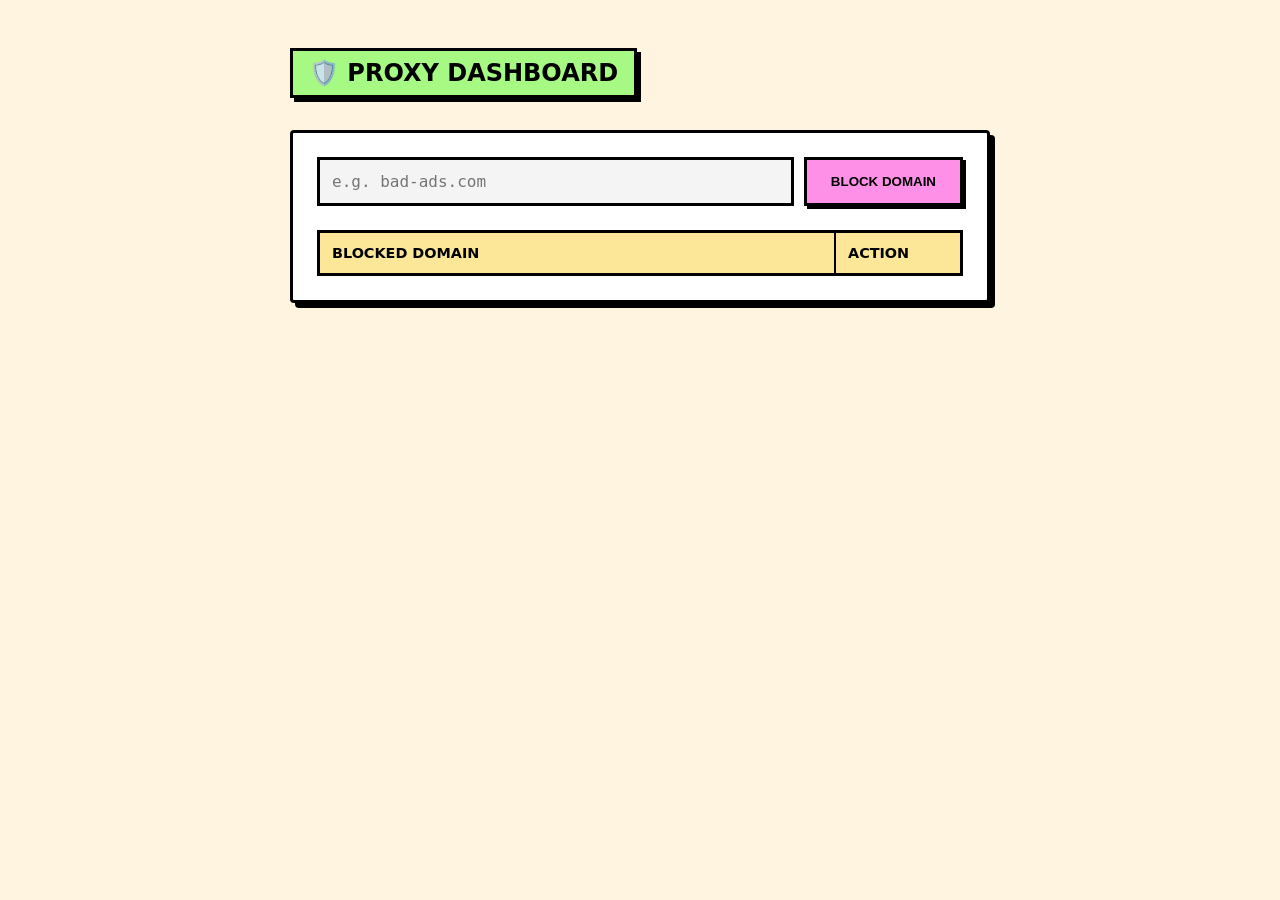
==== templates/index.html @ a3a1b90e "feat: added Web GUI dashboard with Basic Auth for proxy management" ====
<!DOCTYPE html>
<html lang="en">
<head>
    <meta charset="UTF-8">
    <meta name="viewport" content="width=device-width, initial-scale=1.0">
    <title>MITM Proxy Dashboard</title>
    <style>
        body { 
            font-family: 'Space Grotesk', system-ui, sans-serif; 
            background: #fff4e0; 
            color: #000; 
            padding: 2rem; 
            margin: 0; 
        }
        .container { 
            max-width: 700px; 
            margin: 0 auto; 
        }
        h1 { 
            border: 3px solid #000; 
            display: inline-block; 
            padding: 0.5rem 1rem; 
            background: #a6fa83; 
            box-shadow: 4px 4px 0 #000; 
            font-weight: 900; 
            text-transform: uppercase; 
            font-size: 1.5rem; 
            margin-bottom: 2rem;
        }
        .card { 
            border: 3px solid #000; 
            background: #fff; 
            padding: 1.5rem; 
            box-shadow: 5px 5px 0 #000; 
            border-radius: 4px; 
        }
        .input-group { 
            display: flex; 
            gap: 10px; 
            margin-bottom: 1.5rem; 
        }
        input[type="text"] { 
            flex-grow: 1; 
            border: 3px solid #000; 
            padding: 0.75rem; 
            font-size: 1rem; 
            font-family: monospace; 
            outline: none; 
            background: #f4f4f4;
        }
        input[type="text"]:focus { 
            background: #e0f4ff; 
        }
        button { 
            border: 3px solid #000; 
            background: #ff90e8; 
            padding: 0.75rem 1.5rem; 
            font-weight: 900; 
            cursor: pointer; 
            text-transform: uppercase; 
            box-shadow: 3px 3px 0 #000; 
            transition: transform 0.1s, box-shadow 0.1s; 
        }
        button:active { 
            transform: translate(3px, 3px); 
            box-shadow: 0px 0px 0 #000; 
        }
        table { 
            width: 100%; 
            border-collapse: collapse; 
            border: 3px solid #000; 
            background: #fff; 
            margin-top: 1rem;
        }
        th, td { 
            border: 2px solid #000; 
            padding: 0.75rem; 
            text-align: left; 
        }
        th { 
            background: #fce698; 
            text-transform: uppercase; 
            font-weight: 900; 
            font-size: 0.9rem;
        }
        td {
            font-family: monospace;
            font-size: 1rem;
        }
        .btn-delete { 
            background: #ff7b72; 
            padding: 0.4rem 0.8rem; 
            font-size: 0.8rem; 
            box-shadow: 2px 2px 0 #000;
        }
        .btn-delete:active {
            transform: translate(2px, 2px); 
            box-shadow: 0px 0px 0 #000; 
        }
    </style>
</head>
<body>
    <div class="container">
        <h1>🛡️ Proxy Dashboard</h1>
        <div class="card">
            <div class="input-group">
                <input type="text" id="domainInput" placeholder="e.g. bad-ads.com" autocomplete="off">
                <button onclick="addDomain()">Block Domain</button>
            </div>
            <table id="domainTable">
                <thead>
                    <tr>
                        <th>Blocked Domain</th>
                        <th style="width: 100px;">Action</th>
                    </tr>
                </thead>
                <tbody id="domainList">
                    <!-- Loaded via JS -->
                </tbody>
            </table>
        </div>
    </div>

    <script>
        async function fetchDomains() {
            const response = await fetch('/api/rules');
            const data = await response.json();
            const tbody = document.getElementById('domainList');
            tbody.innerHTML = '';
            
            data.domains.forEach(domain => {
                const tr = document.createElement('tr');
                tr.innerHTML = `
                    <td>${domain}</td>
                    <td><button class="btn-delete" onclick="removeDomain('${domain}')">REMOVE</button></td>
                `;
                tbody.appendChild(tr);
            });
        }

        async function addDomain() {
            const input = document.getElementById('domainInput');
            const domain = input.value.trim();
            if (!domain) return;

            await fetch('/api/rules', {
                method: 'POST',
                headers: { 'Content-Type': 'application/json' },
                body: JSON.stringify({ domain })
            });
            input.value = '';
            fetchDomains();
        }

        async function removeDomain(domain) {
            await fetch('/api/rules', {
                method: 'DELETE',
                headers: { 'Content-Type': 'application/json' },
                body: JSON.stringify({ domain })
            });
            fetchDomains();
        }

        // Load initially
        fetchDomains();
    </script>
</body>
</html>
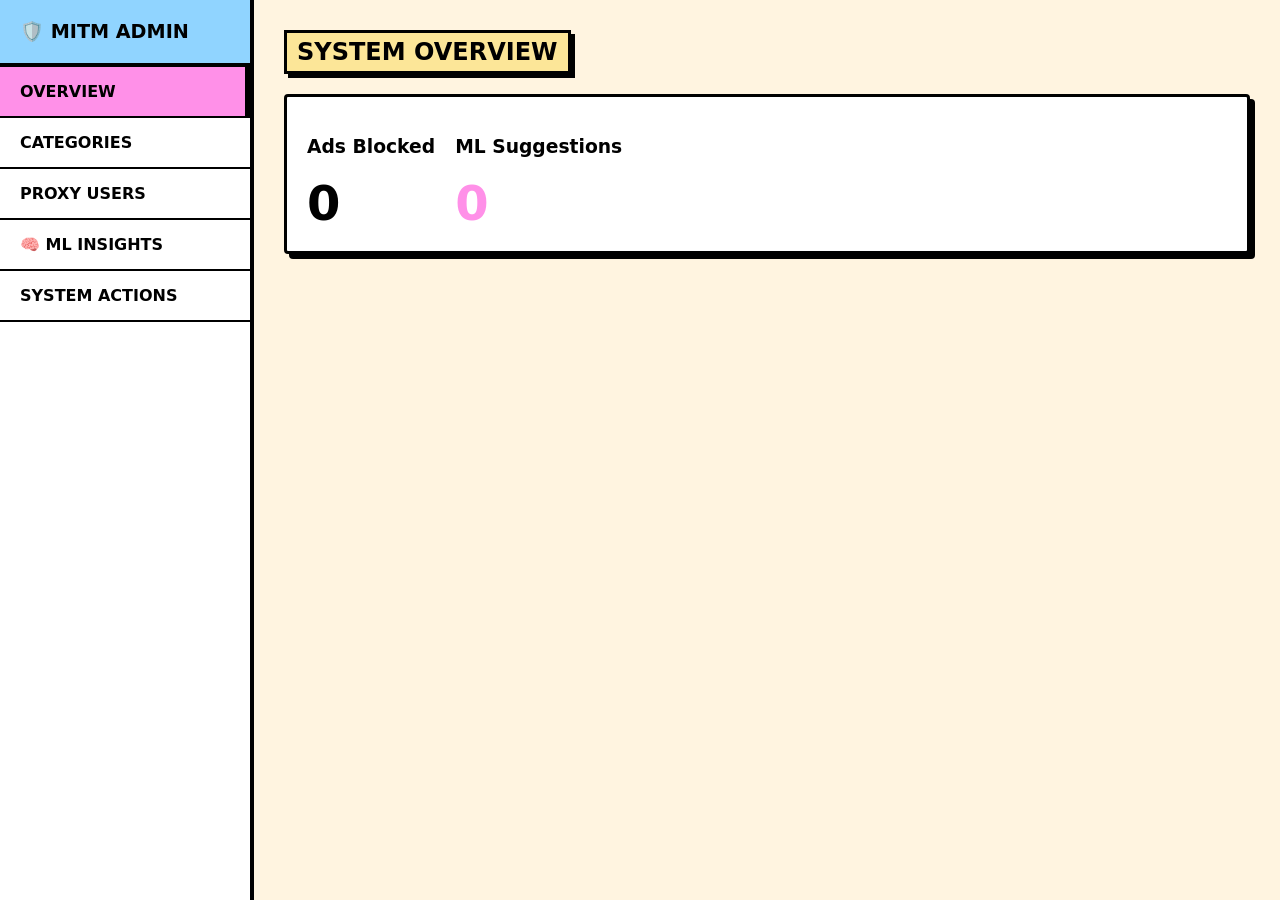
==== commit 24eb5f1e: "feat: complete dashboard rewrite with ML heuristics, category lists, and user management" ====
--- a/templates/index.html
+++ b/templates/index.html
@@ -3,166 +3,238 @@
 <head>
     <meta charset="UTF-8">
     <meta name="viewport" content="width=device-width, initial-scale=1.0">
-    <title>MITM Proxy Dashboard</title>
+    <title>MITM Proxy Admin</title>
     <style>
+        :root {
+            --yellow: #fce698; --pink: #ff90e8; --green: #a6fa83;
+            --blue: #90d4ff; --red: #ff7b72; --bg: #fff4e0; --black: #000;
+        }
         body { 
             font-family: 'Space Grotesk', system-ui, sans-serif; 
-            background: #fff4e0; 
-            color: #000; 
-            padding: 2rem; 
-            margin: 0; 
-        }
-        .container { 
-            max-width: 700px; 
-            margin: 0 auto; 
-        }
-        h1 { 
-            border: 3px solid #000; 
-            display: inline-block; 
-            padding: 0.5rem 1rem; 
-            background: #a6fa83; 
-            box-shadow: 4px 4px 0 #000; 
-            font-weight: 900; 
-            text-transform: uppercase; 
-            font-size: 1.5rem; 
-            margin-bottom: 2rem;
-        }
-        .card { 
-            border: 3px solid #000; 
-            background: #fff; 
-            padding: 1.5rem; 
-            box-shadow: 5px 5px 0 #000; 
-            border-radius: 4px; 
-        }
-        .input-group { 
-            display: flex; 
-            gap: 10px; 
-            margin-bottom: 1.5rem; 
-        }
-        input[type="text"] { 
-            flex-grow: 1; 
-            border: 3px solid #000; 
-            padding: 0.75rem; 
-            font-size: 1rem; 
-            font-family: monospace; 
-            outline: none; 
-            background: #f4f4f4;
-        }
-        input[type="text"]:focus { 
-            background: #e0f4ff; 
-        }
-        button { 
-            border: 3px solid #000; 
-            background: #ff90e8; 
-            padding: 0.75rem 1.5rem; 
-            font-weight: 900; 
-            cursor: pointer; 
-            text-transform: uppercase; 
-            box-shadow: 3px 3px 0 #000; 
-            transition: transform 0.1s, box-shadow 0.1s; 
-        }
-        button:active { 
-            transform: translate(3px, 3px); 
-            box-shadow: 0px 0px 0 #000; 
-        }
-        table { 
-            width: 100%; 
-            border-collapse: collapse; 
-            border: 3px solid #000; 
-            background: #fff; 
-            margin-top: 1rem;
-        }
-        th, td { 
-            border: 2px solid #000; 
-            padding: 0.75rem; 
-            text-align: left; 
-        }
-        th { 
-            background: #fce698; 
-            text-transform: uppercase; 
-            font-weight: 900; 
-            font-size: 0.9rem;
-        }
-        td {
-            font-family: monospace;
-            font-size: 1rem;
-        }
-        .btn-delete { 
-            background: #ff7b72; 
-            padding: 0.4rem 0.8rem; 
-            font-size: 0.8rem; 
-            box-shadow: 2px 2px 0 #000;
-        }
-        .btn-delete:active {
-            transform: translate(2px, 2px); 
-            box-shadow: 0px 0px 0 #000; 
-        }
+            background: var(--bg); color: var(--black); 
+            margin: 0; display: flex; height: 100vh; overflow: hidden;
+        }
+        /* SIDEBAR */
+        .sidebar {
+            width: 250px; background: #fff; border-right: 4px solid var(--black);
+            display: flex; flex-direction: column;
+        }
+        .sidebar-header {
+            padding: 20px; background: var(--blue); border-bottom: 4px solid var(--black);
+            font-weight: 900; font-size: 1.2rem; text-transform: uppercase;
+        }
+        .nav-item {
+            padding: 15px 20px; font-weight: 900; border-bottom: 2px solid var(--black);
+            cursor: pointer; text-transform: uppercase;
+        }
+        .nav-item:hover { background: var(--yellow); }
+        .nav-item.active { background: var(--pink); border-right: 5px solid var(--black); }
+        
+        /* CONTENT */
+        .content { flex-grow: 1; padding: 30px; overflow-y: auto; }
+        .view { display: none; }
+        .view.active { display: block; }
+        
+        h2 { font-weight: 900; text-transform: uppercase; margin-top: 0; display: inline-block; background: var(--yellow); padding: 5px 10px; border: 3px solid var(--black); box-shadow: 4px 4px 0 var(--black); }
+        
+        /* CARDS & FORMS */
+        .card { background: #fff; border: 3px solid var(--black); padding: 20px; margin-bottom: 20px; box-shadow: 5px 5px 0 var(--black); border-radius: 4px; }
+        .input-group { display: flex; gap: 10px; margin-bottom: 15px; }
+        input, select { flex-grow: 1; border: 3px solid var(--black); padding: 10px; font-weight: bold; background: #f4f4f4; outline: none; }
+        input:focus { background: var(--blue); }
+        
+        button { border: 3px solid var(--black); padding: 10px 20px; font-weight: 900; cursor: pointer; text-transform: uppercase; box-shadow: 3px 3px 0 var(--black); transition: 0.1s; background: #fff; }
+        button:active { transform: translate(3px,3px); box-shadow: 0 0 0 var(--black); }
+        button.primary { background: var(--green); }
+        button.danger { background: var(--red); }
+        
+        /* TABLES */
+        table { width: 100%; border-collapse: collapse; border: 3px solid var(--black); background: #fff; }
+        th, td { border: 2px solid var(--black); padding: 10px; text-align: left; }
+        th { background: var(--yellow); font-weight: 900; text-transform: uppercase; }
+        td { font-family: monospace; font-size: 1rem; }
+        
+        /* BADGES */
+        .badge { padding: 4px 8px; border: 2px solid var(--black); font-size: 0.8rem; font-weight: bold; background: var(--yellow); }
     </style>
 </head>
 <body>
-    <div class="container">
-        <h1>🛡️ Proxy Dashboard</h1>
-        <div class="card">
-            <div class="input-group">
-                <input type="text" id="domainInput" placeholder="e.g. bad-ads.com" autocomplete="off">
-                <button onclick="addDomain()">Block Domain</button>
-            </div>
-            <table id="domainTable">
-                <thead>
-                    <tr>
-                        <th>Blocked Domain</th>
-                        <th style="width: 100px;">Action</th>
-                    </tr>
-                </thead>
-                <tbody id="domainList">
-                    <!-- Loaded via JS -->
-                </tbody>
-            </table>
-        </div>
+
+    <div class="sidebar">
+        <div class="sidebar-header">🛡️ MITM Admin</div>
+        <div class="nav-item active" onclick="switchTab('dashboard')">Overview</div>
+        <div class="nav-item" onclick="switchTab('categories')">Categories</div>
+        <div class="nav-item" onclick="switchTab('users')">Proxy Users</div>
+        <div class="nav-item" onclick="switchTab('ml')">🧠 ML Insights</div>
+        <div class="nav-item" onclick="switchTab('system')">System Actions</div>
     </div>
 
+    <div class="content">
+        <!-- OVERVIEW -->
+        <div id="dashboard" class="view active">
+            <h2>System Overview</h2>
+            <div class="card" style="display: flex; gap: 20px;">
+                <div>
+                    <h3>Ads Blocked</h3>
+                    <p id="stat-ads" style="font-size: 3rem; font-weight: 900; margin: 0;">0</p>
+                </div>
+                <div>
+                    <h3>ML Suggestions</h3>
+                    <p id="stat-ml" style="font-size: 3rem; font-weight: 900; margin: 0; color: var(--pink);">0</p>
+                </div>
+            </div>
+        </div>
+
+        <!-- CATEGORIES -->
+        <div id="categories" class="view">
+            <h2>Domain Categories</h2>
+            <div class="card">
+                <div class="input-group">
+                    <select id="catSelect" onchange="loadCategory()">
+                        <option value="ads">Ads & Tracking</option>
+                        <option value="streaming">Streaming & Media</option>
+                        <option value="whitelist">Whitelist</option>
+                    </select>
+                    <input type="text" id="domainInput" placeholder="domain.com">
+                    <button class="primary" onclick="addDomain()">Add</button>
+                </div>
+                <table id="domainTable">
+                    <thead><tr><th>Domain</th><th style="width:100px;">Action</th></tr></thead>
+                    <tbody id="domainList"></tbody>
+                </table>
+            </div>
+        </div>
+
+        <!-- USERS -->
+        <div id="users" class="view">
+            <h2>Proxy Users</h2>
+            <div class="card">
+                <div class="input-group">
+                    <input type="text" id="user" placeholder="Username">
+                    <input type="password" id="pass" placeholder="Password">
+                    <button class="primary" onclick="addUser()">Add / Update User</button>
+                </div>
+                <table>
+                    <thead><tr><th>Username</th><th style="width:100px;">Action</th></tr></thead>
+                    <tbody id="userList"></tbody>
+                </table>
+            </div>
+        </div>
+
+        <!-- ML INSIGHTS -->
+        <div id="ml" class="view">
+            <h2>🧠 ML Insights & Heuristics</h2>
+            <p><strong>Extension reported these suspicious domains based on tracking patterns.</strong></p>
+            <div class="card">
+                <table>
+                    <thead><tr><th>Domain</th><th>Score & Flags</th><th>Action</th></tr></thead>
+                    <tbody id="mlList"></tbody>
+                </table>
+            </div>
+        </div>
+
+        <!-- SYSTEM -->
+        <div id="system" class="view">
+            <h2>System Actions</h2>
+            <div class="card" style="display: flex; gap: 15px;">
+                <button onclick="sysAction('reload')">Soft Reload (Apply Rules)</button>
+                <button class="primary" onclick="sysAction('restart')">Hard Restart Squid</button>
+                <button class="danger" onclick="sysAction('clear_cache')">Wipe Proxy Cache</button>
+            </div>
+        </div>
+    </div>
+
     <script>
-        async function fetchDomains() {
-            const response = await fetch('/api/rules');
-            const data = await response.json();
+        function switchTab(tabId) {
+            document.querySelectorAll('.view').forEach(el => el.classList.remove('active'));
+            document.querySelectorAll('.nav-item').forEach(el => el.classList.remove('active'));
+            document.getElementById(tabId).classList.add('active');
+            event.target.classList.add('active');
+            if(tabId === 'dashboard') loadStats();
+            if(tabId === 'categories') loadCategory();
+            if(tabId === 'users') loadUsers();
+            if(tabId === 'ml') loadML();
+        }
+
+        async function loadStats() {
+            const res = await fetch('/api/stats');
+            const data = await res.json();
+            document.getElementById('stat-ads').innerText = data.ads || 0;
+            document.getElementById('stat-ml').innerText = data.suggestions || 0;
+        }
+
+        async function loadCategory() {
+            const cat = document.getElementById('catSelect').value;
+            const res = await fetch(`/api/lists/${cat}`);
+            const data = await res.json();
             const tbody = document.getElementById('domainList');
             tbody.innerHTML = '';
-            
-            data.domains.forEach(domain => {
-                const tr = document.createElement('tr');
-                tr.innerHTML = `
-                    <td>${domain}</td>
-                    <td><button class="btn-delete" onclick="removeDomain('${domain}')">REMOVE</button></td>
-                `;
-                tbody.appendChild(tr);
+            data.domains.forEach(d => {
+                tbody.innerHTML += `<tr><td>${d}</td><td><button class="danger" onclick="removeDomain('${cat}','${d}')">DEL</button></td></tr>`;
             });
         }
-
         async function addDomain() {
-            const input = document.getElementById('domainInput');
-            const domain = input.value.trim();
-            if (!domain) return;
-
-            await fetch('/api/rules', {
-                method: 'POST',
-                headers: { 'Content-Type': 'application/json' },
-                body: JSON.stringify({ domain })
+            const cat = document.getElementById('catSelect').value;
+            const domain = document.getElementById('domainInput').value;
+            await fetch(`/api/lists/${cat}`, { method:'POST', headers:{'Content-Type':'application/json'}, body:JSON.stringify({domain}) });
+            document.getElementById('domainInput').value = '';
+            loadCategory();
+        }
+        async function removeDomain(cat, domain) {
+            await fetch(`/api/lists/${cat}`, { method:'DELETE', headers:{'Content-Type':'application/json'}, body:JSON.stringify({domain}) });
+            loadCategory();
+        }
+
+        async function loadUsers() {
+            const res = await fetch('/api/users');
+            const data = await res.json();
+            const tbody = document.getElementById('userList');
+            tbody.innerHTML = '';
+            data.users.forEach(u => {
+                tbody.innerHTML += `<tr><td>${u}</td><td><button class="danger" onclick="removeUser('${u}')">DEL</button></td></tr>`;
             });
-            input.value = '';
-            fetchDomains();
-        }
-
-        async function removeDomain(domain) {
-            await fetch('/api/rules', {
-                method: 'DELETE',
-                headers: { 'Content-Type': 'application/json' },
-                body: JSON.stringify({ domain })
+        }
+        async function addUser() {
+            const username = document.getElementById('user').value;
+            const password = document.getElementById('pass').value;
+            await fetch('/api/users', { method:'POST', headers:{'Content-Type':'application/json'}, body:JSON.stringify({username,password}) });
+            document.getElementById('user').value = '';
+            document.getElementById('pass').value = '';
+            loadUsers();
+        }
+        async function removeUser(username) {
+            await fetch('/api/users', { method:'DELETE', headers:{'Content-Type':'application/json'}, body:JSON.stringify({username}) });
+            loadUsers();
+        }
+
+        async function loadML() {
+            const res = await fetch('/api/ml');
+            const data = await res.json();
+            const tbody = document.getElementById('mlList');
+            tbody.innerHTML = '';
+            data.suggestions.forEach(s => {
+                tbody.innerHTML += `
+                <tr>
+                    <td>${s.domain}</td>
+                    <td><span class="badge">Score: ${s.score}</span> ${s.flags.join(', ')}</td>
+                    <td>
+                        <button class="primary" onclick="resolveML('${s.domain}', 'approve')">Block</button>
+                        <button onclick="resolveML('${s.domain}', 'ignore')">Ignore</button>
+                    </td>
+                </tr>`;
             });
-            fetchDomains();
-        }
-
-        // Load initially
-        fetchDomains();
+        }
+        async function resolveML(domain, action) {
+            await fetch('/api/ml', { method:'POST', headers:{'Content-Type':'application/json'}, body:JSON.stringify({domain, action}) });
+            loadML();
+        }
+
+        async function sysAction(action) {
+            await fetch(`/api/system/${action}`, { method:'POST' });
+            alert('Action sent to server!');
+        }
+
+        loadStats(); // Init
     </script>
 </body>
 </html>
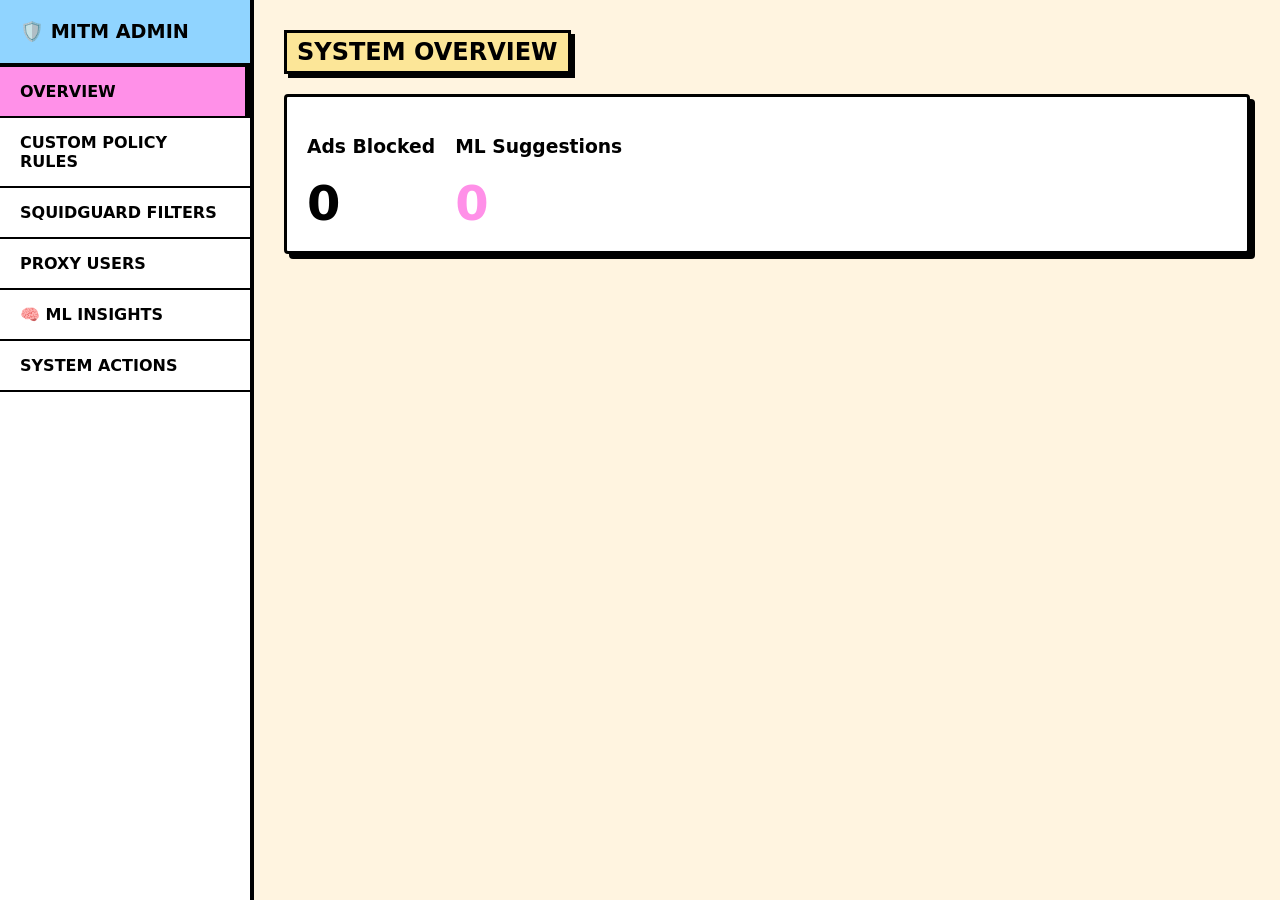
==== commit 0bc5ae1e: "feat: added squidGuard.conf parser and GUI tab to toggle massive database lists" ====
--- a/templates/index.html
+++ b/templates/index.html
@@ -63,7 +63,8 @@
     <div class="sidebar">
         <div class="sidebar-header">🛡️ MITM Admin</div>
         <div class="nav-item active" onclick="switchTab('dashboard')">Overview</div>
-        <div class="nav-item" onclick="switchTab('categories')">Categories</div>
+        <div class="nav-item" onclick="switchTab('categories')">Custom Policy Rules</div>
+        <div class="nav-item" onclick="switchTab('squidguard')">SquidGuard Filters</div>
         <div class="nav-item" onclick="switchTab('users')">Proxy Users</div>
         <div class="nav-item" onclick="switchTab('ml')">🧠 ML Insights</div>
         <div class="nav-item" onclick="switchTab('system')">System Actions</div>
@@ -87,20 +88,32 @@
 
         <!-- CATEGORIES -->
         <div id="categories" class="view">
-            <h2>Domain Categories</h2>
+            <h2>Domain Policy Rules</h2>
             <div class="card">
                 <div class="input-group">
-                    <select id="catSelect" onchange="loadCategory()">
-                        <option value="ads">Ads & Tracking</option>
-                        <option value="streaming">Streaming & Media</option>
-                        <option value="whitelist">Whitelist</option>
+                    <select id="catSelect">
+                        <option value="ads">Ads & Tracking (Block)</option>
+                        <option value="streaming">Streaming & Media (Block)</option>
+                        <option value="whitelist">Whitelist (Allow)</option>
                     </select>
                     <input type="text" id="domainInput" placeholder="domain.com">
-                    <button class="primary" onclick="addDomain()">Add</button>
+                    <button class="primary" onclick="addDomain()">Add Rule</button>
                 </div>
                 <table id="domainTable">
-                    <thead><tr><th>Domain</th><th style="width:100px;">Action</th></tr></thead>
+                    <thead><tr><th>Domain</th><th>Category</th><th>Policy</th><th style="width:100px;">Action</th></tr></thead>
                     <tbody id="domainList"></tbody>
+                </table>
+            </div>
+        </div>
+
+        <!-- SQUIDGUARD -->
+        <div id="squidguard" class="view">
+            <h2>SquidGuard Default Filters</h2>
+            <p><strong>Manage your pre-installed database categories.</strong></p>
+            <div class="card">
+                <table>
+                    <thead><tr><th>Category</th><th>Status</th><th style="width:120px;">Action</th></tr></thead>
+                    <tbody id="sgList"></tbody>
                 </table>
             </div>
         </div>
@@ -151,7 +164,8 @@
             document.getElementById(tabId).classList.add('active');
             event.target.classList.add('active');
             if(tabId === 'dashboard') loadStats();
-            if(tabId === 'categories') loadCategory();
+            if(tabId === 'categories') loadAllRules();
+            if(tabId === 'squidguard') loadSquidGuard();
             if(tabId === 'users') loadUsers();
             if(tabId === 'ml') loadML();
         }
@@ -163,26 +177,66 @@
             document.getElementById('stat-ml').innerText = data.suggestions || 0;
         }
 
-        async function loadCategory() {
-            const cat = document.getElementById('catSelect').value;
-            const res = await fetch(`/api/lists/${cat}`);
+        async function loadSquidGuard() {
+            const res = await fetch('/api/squidguard');
+            const data = await res.json();
+            const tbody = document.getElementById('sgList');
+            tbody.innerHTML = '';
+            if (data.error) {
+                tbody.innerHTML = `<tr><td colspan="3" style="color:red; font-weight:bold;">${data.error}</td></tr>`;
+                return;
+            }
+            data.categories.forEach(c => {
+                const badge = c.blocked 
+                    ? '<span class="badge" style="background:var(--red); color:white;">BLOCKED</span>' 
+                    : '<span class="badge" style="background:var(--green)">ALLOWED</span>';
+                const actionBtn = c.blocked
+                    ? `<button class="primary" onclick="toggleSG('${c.id}', false)">ALLOW</button>`
+                    : `<button class="danger" onclick="toggleSG('${c.id}', true)">BLOCK</button>`;
+                
+                tbody.innerHTML += `<tr>
+                    <td><strong>${c.name}</strong></td>
+                    <td>${badge}</td>
+                    <td>${actionBtn}</td>
+                </tr>`;
+            });
+        }
+
+        async function toggleSG(category, block) {
+            await fetch('/api/squidguard', {
+                method: 'POST',
+                headers: { 'Content-Type': 'application/json' },
+                body: JSON.stringify({ category, block })
+            });
+            loadSquidGuard();
+        }
+
+        async function loadAllRules() {
+            const res = await fetch('/api/all_rules');
             const data = await res.json();
             const tbody = document.getElementById('domainList');
             tbody.innerHTML = '';
-            data.domains.forEach(d => {
-                tbody.innerHTML += `<tr><td>${d}</td><td><button class="danger" onclick="removeDomain('${cat}','${d}')">DEL</button></td></tr>`;
+            data.rules.forEach(r => {
+                const badgeStr = r.policy === 'allowed' ? '<span class="badge" style="background:var(--green)">ALLOWED</span>' : '<span class="badge" style="background:var(--red); color:white;">BLOCKED</span>';
+                tbody.innerHTML += `<tr>
+                    <td>${r.domain}</td>
+                    <td>${r.category.toUpperCase()}</td>
+                    <td>${badgeStr}</td>
+                    <td><button class="danger" onclick="removeDomain('${r.category}','${r.domain}')">DEL</button></td>
+                </tr>`;
             });
         }
         async function addDomain() {
             const cat = document.getElementById('catSelect').value;
             const domain = document.getElementById('domainInput').value;
+            if(!domain) return;
             await fetch(`/api/lists/${cat}`, { method:'POST', headers:{'Content-Type':'application/json'}, body:JSON.stringify({domain}) });
             document.getElementById('domainInput').value = '';
-            loadCategory();
+            loadAllRules();
         }
         async function removeDomain(cat, domain) {
             await fetch(`/api/lists/${cat}`, { method:'DELETE', headers:{'Content-Type':'application/json'}, body:JSON.stringify({domain}) });
-            loadCategory();
+            loadAllRules();
         }
 
         async function loadUsers() {
